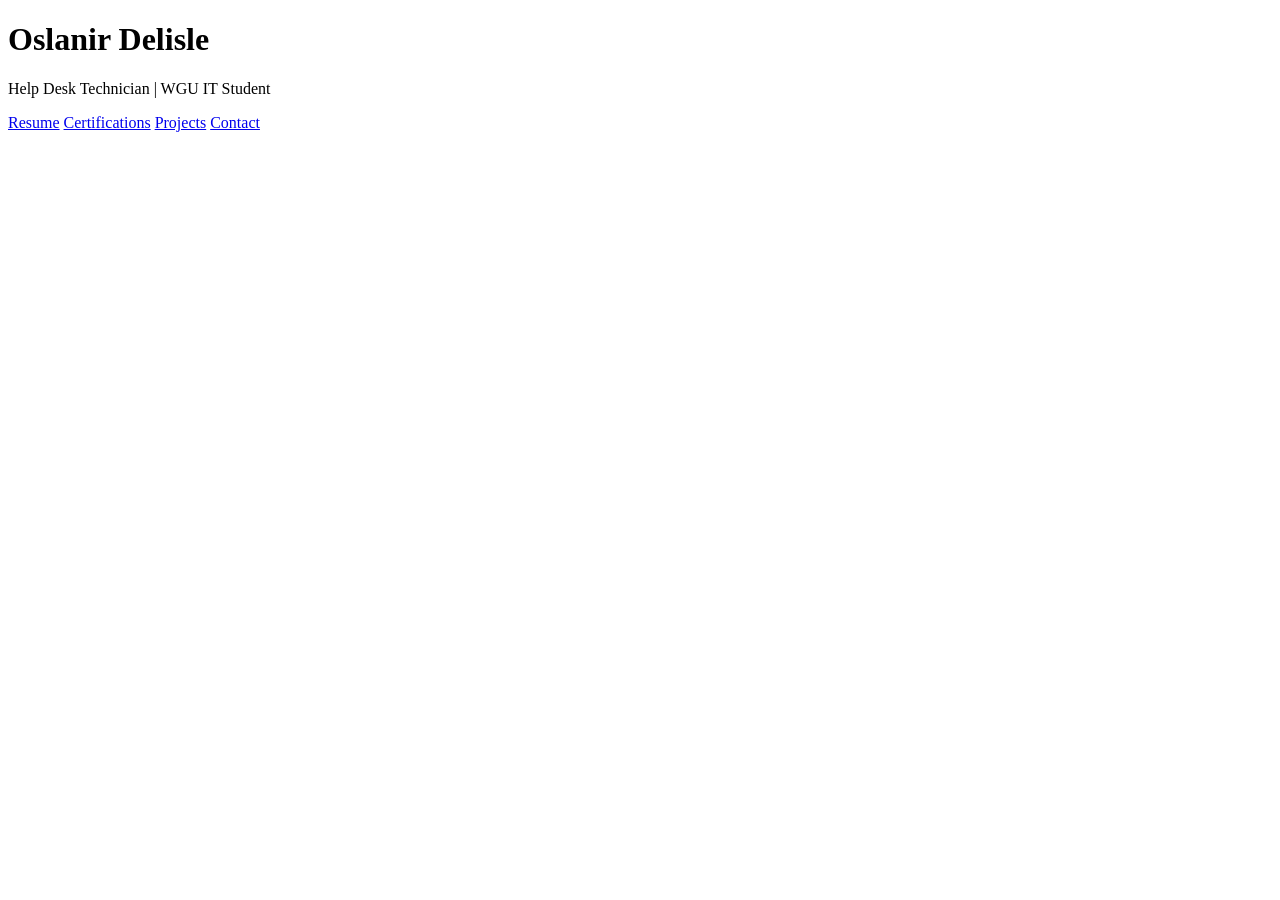
==== index.html @ f20f1712 "Add files via upload" ====
<!DOCTYPE html>
<html>
<head>
<title>Oslanir Delisle | IT Professional</title>
</head>

<body>

<h1>Oslanir Delisle</h1>

<p>
Help Desk Technician | WGU IT Student
</p>

<a href="resume.html">Resume</a>

<a href="certifications.html">Certifications</a>

<a href="projects.html">Projects</a>

<a href="contact.html">Contact</a>

</body>
</html>
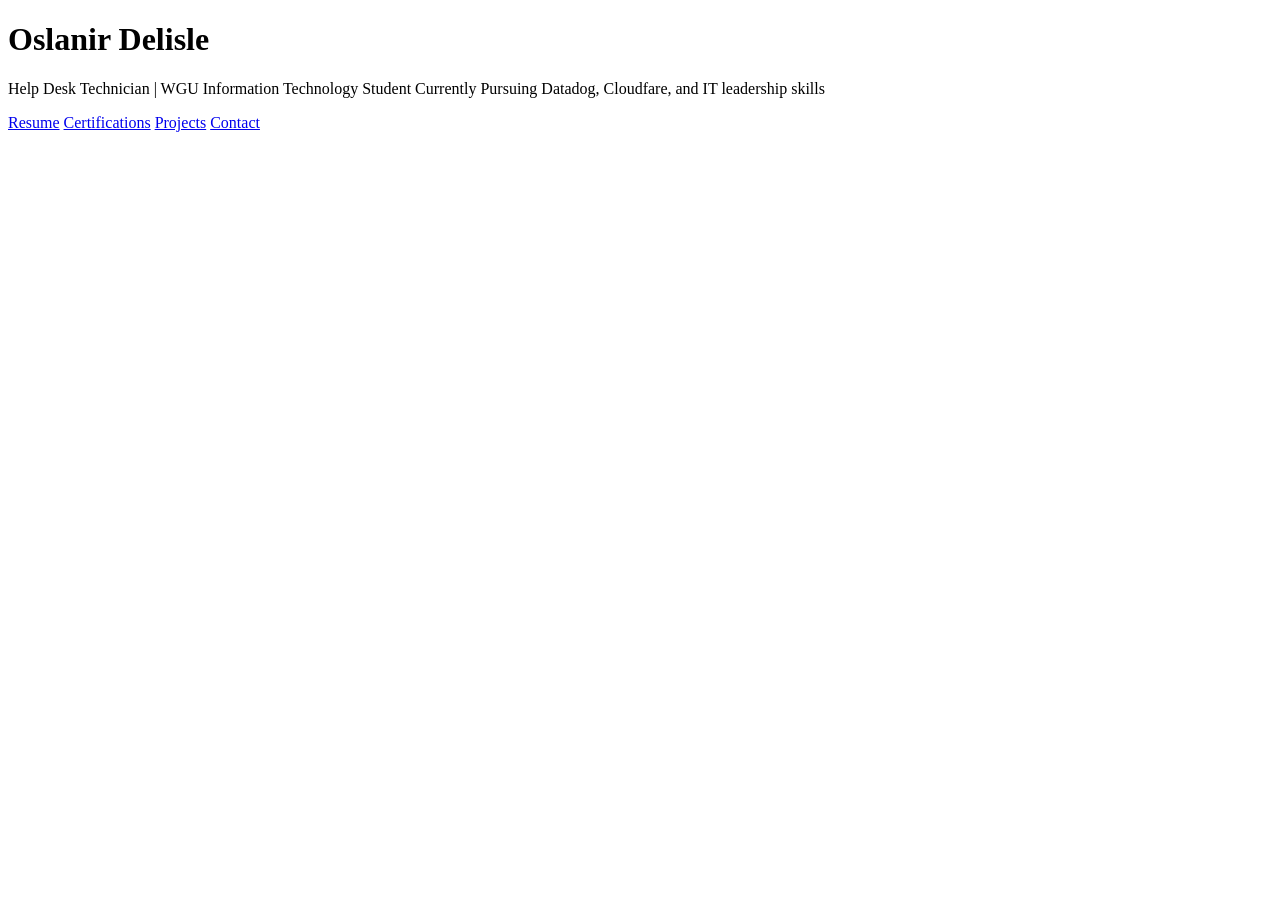
==== commit 2c06e2ef: "Update index.html" ====
--- a/index.html
+++ b/index.html
@@ -9,7 +9,8 @@
 <h1>Oslanir Delisle</h1>
 
 <p>
-Help Desk Technician | WGU IT Student
+Help Desk Technician | WGU Information Technology Student
+  Currently Pursuing Datadog, Cloudfare, and IT leadership skills
 </p>
 
 <a href="resume.html">Resume</a>
@@ -21,4 +22,4 @@
 <a href="contact.html">Contact</a>
 
 </body>
-</html>+</html>
